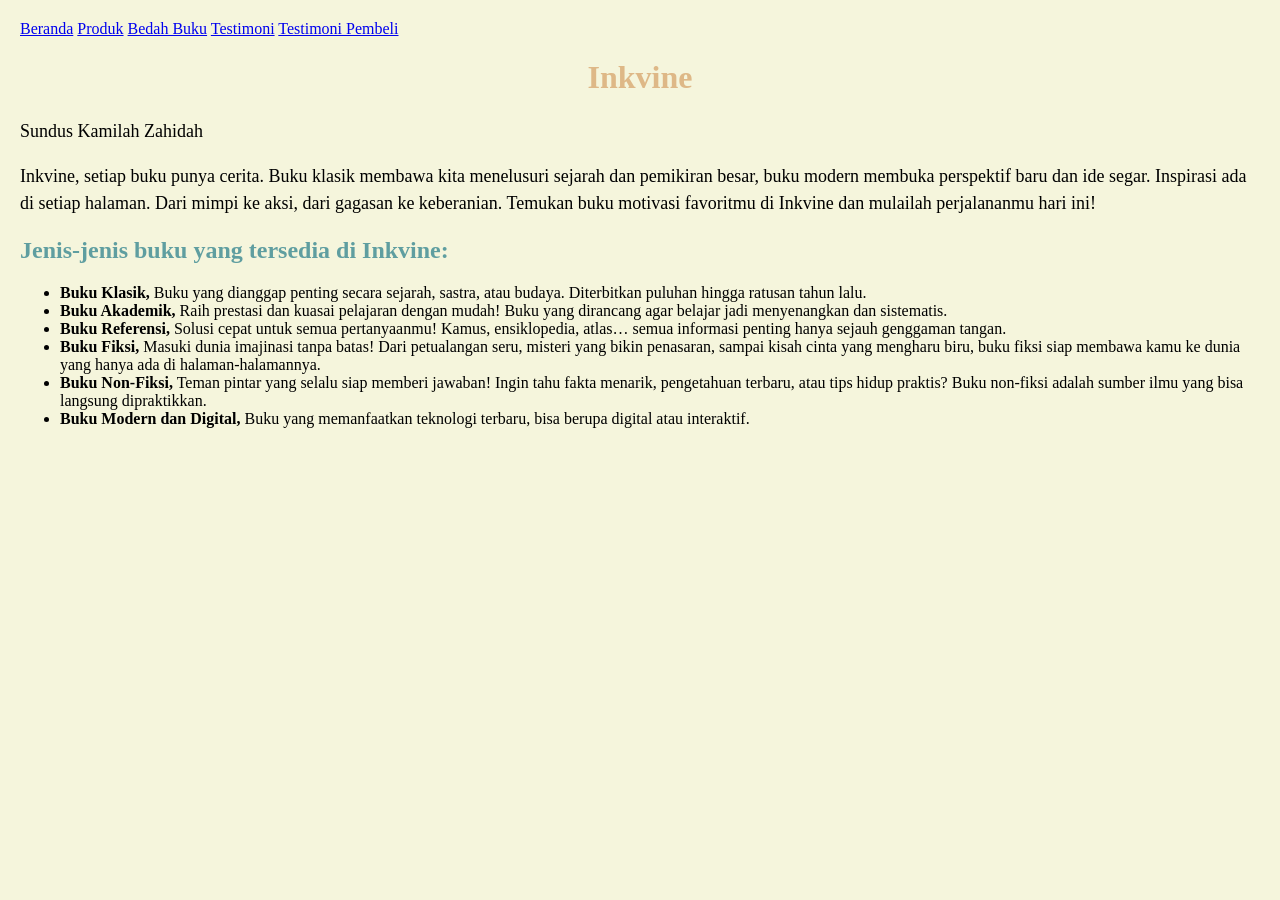
==== index.html @ 3a0cba35 "Add files via upload" ====
<!DOCTYPE html>
<html lang="id">
<head>
    <meta charset="UTF-8">
    <meta name="viewport" content="width=device-width, initial-scale=1.0">
    <title>Profil Usaha Buku</title>
    <link rel="stylesheet" href="style.css" />
</head>
<body>
    
<nav>
    <a href="index.html">Beranda</a>
    <a href="produk.html">Produk</a>
    <a href="bedah-buku.html">Bedah Buku</a>
    <a href="testimoni.html">Testimoni</a>
    <a href="tampil-testimoni.html">Testimoni Pembeli</a>
</nav>

    <h1>Inkvine</h1>
    <p>Sundus Kamilah Zahidah</p>
    <p> Inkvine, setiap buku punya cerita.
Buku klasik membawa kita menelusuri sejarah dan pemikiran besar,
buku modern membuka perspektif baru dan ide segar. Inspirasi ada di setiap halaman.
Dari mimpi ke aksi, dari gagasan ke keberanian.
Temukan buku motivasi favoritmu di Inkvine dan mulailah perjalananmu hari ini!</p>
<h2>Jenis-jenis buku yang tersedia di Inkvine:</h2>
<ul> 
<li><strong>Buku Klasik,</strong> Buku yang dianggap penting secara sejarah, sastra, atau budaya. Diterbitkan puluhan hingga ratusan tahun lalu. </li>
<li><strong>Buku Akademik,</strong> Raih prestasi dan kuasai pelajaran dengan mudah! Buku yang dirancang agar belajar jadi menyenangkan dan sistematis.</li>
<li><strong>Buku Referensi,</strong> Solusi cepat untuk semua pertanyaanmu! Kamus, ensiklopedia, atlas… semua informasi penting hanya sejauh genggaman tangan. </li>
<li><strong>Buku Fiksi,</strong> Masuki dunia imajinasi tanpa batas! Dari petualangan seru, misteri yang bikin penasaran, sampai kisah cinta yang mengharu biru, buku fiksi siap membawa kamu ke dunia yang hanya ada di halaman-halamannya.</li>
<li><strong>Buku Non-Fiksi,</strong> Teman pintar yang selalu siap memberi jawaban! Ingin tahu fakta menarik, pengetahuan terbaru, atau tips hidup praktis? Buku non-fiksi adalah sumber ilmu yang bisa langsung dipraktikkan.</li>
<li><strong>Buku Modern dan Digital, </strong>Buku yang memanfaatkan teknologi terbaru, bisa berupa digital atau interaktif.</li>
</ul>
</body>
</html>
---- style.css ----
body {
    background-color: beige;
    font-family: Cambria, Cochin, Georgia, Times, 'Times New Roman', serif;
    color: #000;
    margin: 20px;
}
h1 {
    color:burlywood;
    text-align: center;
}
h2 {
    color: cadetblue; 
    text-align: left;
}   
p {
    font-size: 18px;
    text-align: left;
    line-height: 1.5;
}


.daftar-produk {
display: grid;
grid-template-columns: repeat(auto-fit,minmax(250px, 1fr));
gap: 20px;
padding: 20px;
}

.produk {
background-color: antiquewhite;
border: 1px solid;
padding: 15px;
border-radius: 10px;
text-align: center;
box-shadow: 0 2px 6px rgba(0, 0, 0, 0.1);
}

.produk img {
width: 150px;
height: auto;
border-radius: 5px;
margin-bottom: 10px
}

.produk h2 {
font-size: 20px;
color:darkslategrey;
}

.produk h3 {
font-size: 16px;
color:darkcyan
}

.harga {
font-weight: bold;
color:#000
}

.deskripsi {
font-size: 14px;
color:#000
}

.artikel {
    max-width: 700px;
    margin: auto;
    padding: 20px;
    background-color: rgb(210, 220, 182);
    font-family: 'Georgia', 'serif';
    line-height: 1.8;
}

.artikel .penulis {
    font-style: italic;
    color: #000;
    margin-bottom: 20px;
}
.artikel .sampul {
    width: 180px;
    float: right;
    margin: 0 0 20px 20px;
    border: 1px solid #000;
    box-shadow: 2px 2px 6px rgba(0, 0, 0, 0.1);
}

.artikel blockquote {
    font-style: italic;
    padding-left: 20px;
    margin: 20px 0;
    border-left: 4px solid #000;
    color: #000;
    background-color:rgb(161, 188, 152);
}

.btn-kembali {
    display: inline-block;
    margin-top: 30px;
    padding: 10px 16px;
    background-color: antiquewhite;
    color: #000;
    text-decoration: none;
    border-radius: 4px;
}

.btn-kembali:hover {
    background-color: burlywood;
}

.formulir {
    max-width: 600px;
    margin: auto;
    padding: 20px;
    background-color: rgb(199, 213, 213);
    border-radius: 10px;
    box-shadow: 0 0 10px rgba(0, 0, 0, 0.1);
}

form label {
    display: block;
    margin-top: 10px;
    font-weight: bold;
}

form input, form select, form textarea {
    width: 100%;
    padding: 8px;
    margin-top: 5px;
    border-radius: 5px;
    border: 1px solid #ccc;
}

form button {
    background-color: burlywood;
    color: whitesmoke;
    padding: 10px 15px;
    border: none;
    border-radius: 5px;
    cursor: pointer;
}
 form button:hover { 
    background-color: brown;
 }
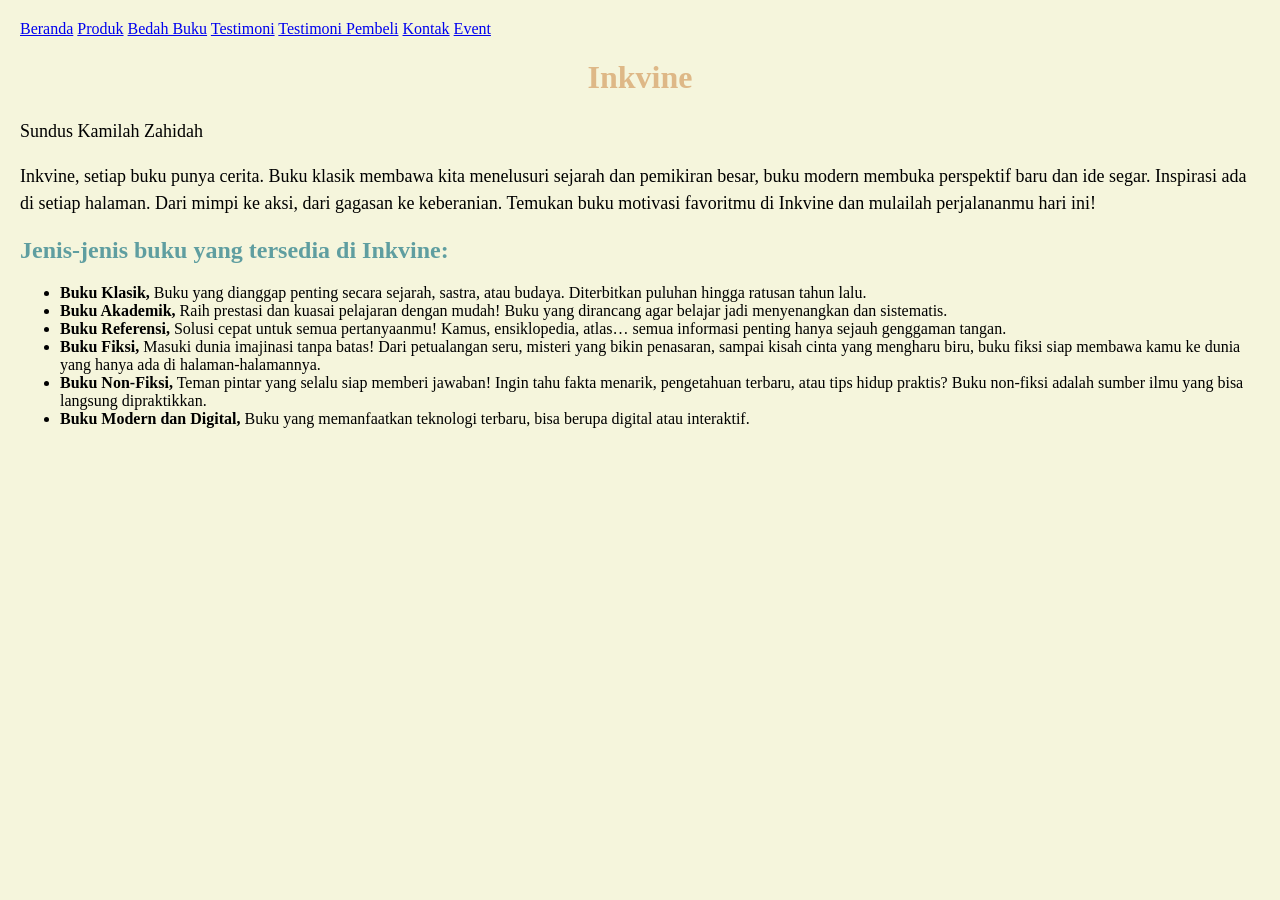
==== commit 80feca58: "Update index.html" ====
--- a/index.html
+++ b/index.html
@@ -14,6 +14,9 @@
     <a href="bedah-buku.html">Bedah Buku</a>
     <a href="testimoni.html">Testimoni</a>
     <a href="tampil-testimoni.html">Testimoni Pembeli</a>
+    <a href="kontak.html">Kontak</a>
+    <a href="event.html">Event</a>
+    
 </nav>
 
     <h1>Inkvine</h1>
@@ -36,3 +39,4 @@
 </html>
 
 
+
